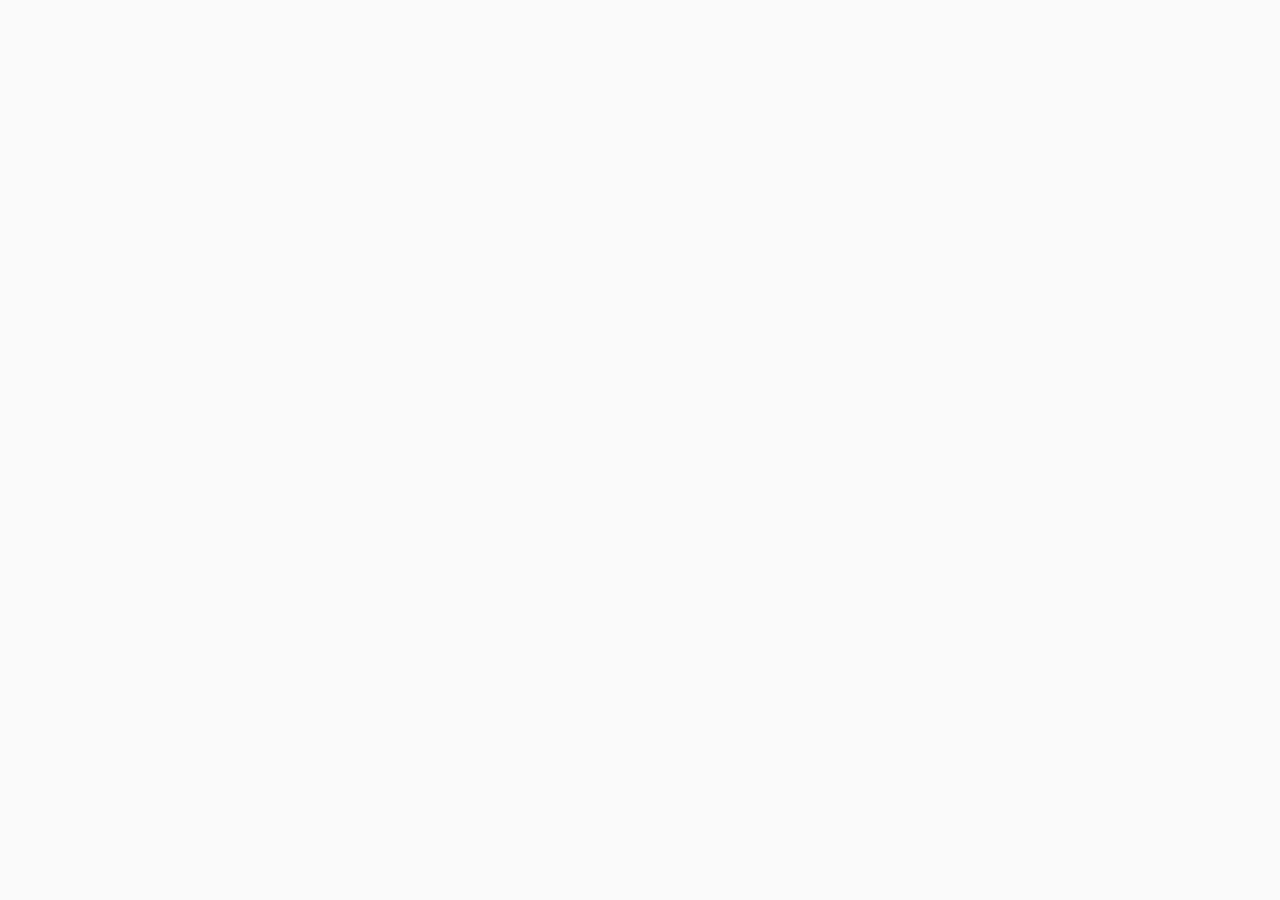
==== search/index.html @ 5ff27606 "criando o search" ====
<!DOCTYPE html>
<html lang="pt-br">
  <head>
    <meta charset="UTF-8" />
    <meta name="viewport" content="width=device-width, initial-scale=1.0" />
    <title>Instagram</title>
    <link rel="shortcut icon" href="../assets/icon/favicon.ico" />
    <link rel="stylesheet" href="../styles/css/pages/search.css" />
  </head>
  <body>

  </body>
</html>
---- styles/css/pages/search.css ----
* {
  margin: 0;
  padding: 0;
}

body,
html {
  height: 100%;
  width: 100%;
}

.tab-bar .action-icon {
  width: 24px;
  height: auto;
  cursor: pointer;
  margin: 0 15px;
}

*,
p {
  font-family: Arial;
}

body {
  max-width: 375px;
  margin: auto;
  background-color: #fafafa;
}

.tab-bar .action-icon {
  width: 24px;
  height: auto;
  cursor: pointer;
  margin: 0 15px;
}

.tab-bar {
  display: flex;
  justify-content: space-between;
  align-items: center;
  flex-direction: row;
  width: 100%;
  background-color: #f2f2f2;
  position: sticky;
  bottom: 0;
  padding: 10px 0;
  border-top: 1px solid #e2e2e2;
}
.tab-bar .action-icon {
  width: 22px;
}

/*# sourceMappingURL=search.css.map */
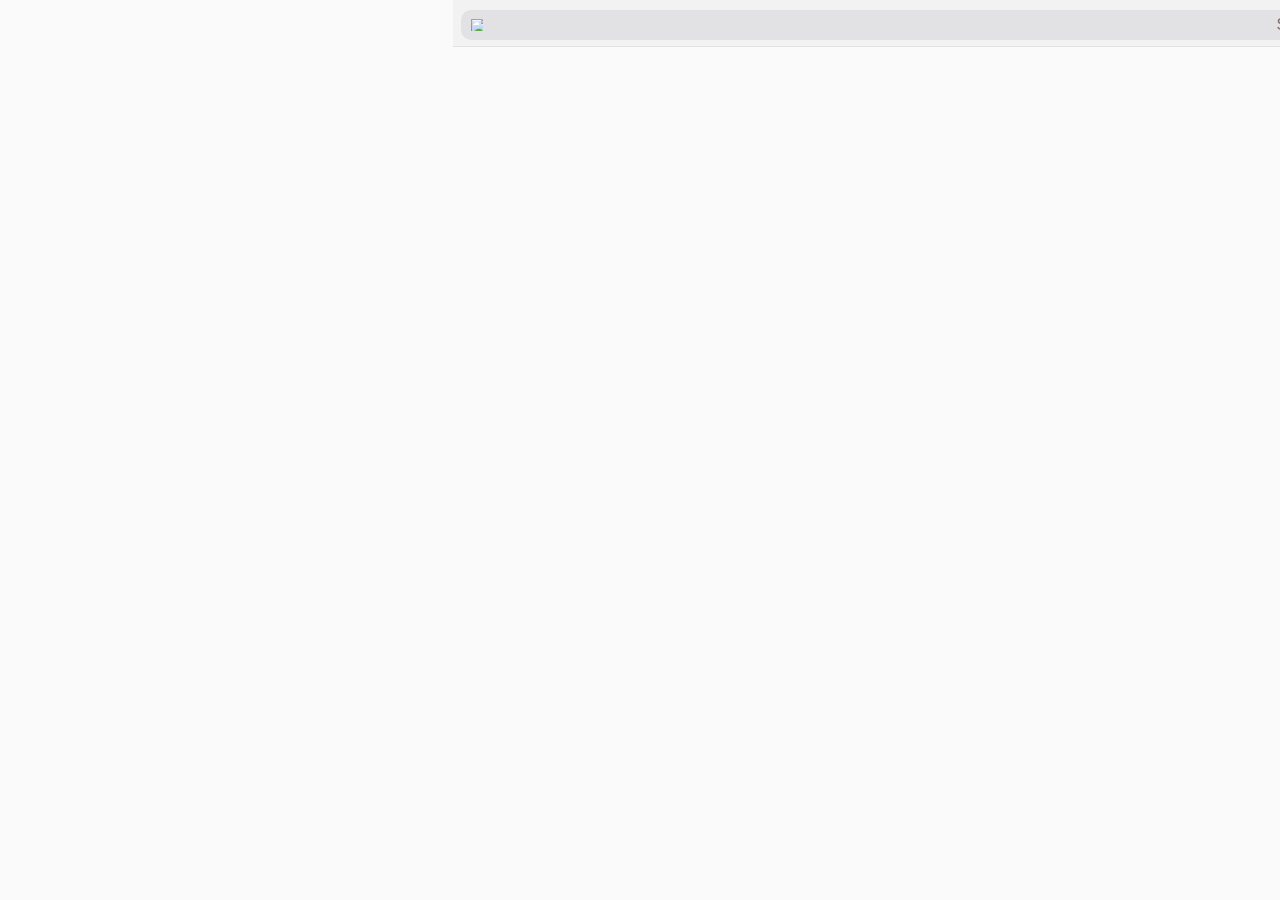
==== commit 615f97d7: "recurso pesquisar do search" ====
--- a/search/index.html
+++ b/search/index.html
@@ -8,6 +8,43 @@
     <link rel="stylesheet" href="../styles/css/pages/search.css" />
   </head>
   <body>
+    
+    <header>
+      <div class="search">
+          <img class="img-search" src="../assets/icon/search-icon.png" alt="search">
+        <input type="text" name="Pesquisar" id="txtBusca" placeholder="Search">
+      </div>
+      <a href="#">
+      <img class="img-search-2" src="../assets/icon/search-2-icon.png" alt="search"></a>
 
+      <section>
+        <div>
+
+        </div>
+      </section>
+
+    </header>
+
+    <main>
+
+    </main>
+
+<!--     <section class="tab-bar">
+      <a href="#"
+        ><img src="../assets/icon/home-icon.png" class="action-icon" alt=""
+      /></a>
+      <a href="#"
+        ><img src="../assets/icon/search-icon.png" class="action-icon" alt=""
+      /></a>
+      <a href="#"
+        ><img src="../assets/icon/add-icon.png" class="action-icon" alt=""
+      /></a>
+      <a href="#"
+        ><img src="../assets/icon/like-icon.png" class="action-icon" alt=""
+      /></a>
+      <a href="#"
+        ><img src="../assets/icon/user-icon.png" class="action-icon" alt=""
+      /></a>
+    </section> -->
   </body>
 </html>--- a/styles/css/pages/search.css
+++ b/styles/css/pages/search.css
@@ -50,4 +50,60 @@
   width: 22px;
 }
 
+header {
+  display: flex;
+  justify-content: space-between;
+  align-items: center;
+  flex-direction: row;
+  width: 100%;
+  padding: 10px 0 6px;
+  background-color: #f2f2f2;
+  position: fixed;
+  top: 0;
+  border-bottom: 1px solid #e2e2e2;
+  z-index: 1;
+}
+header .search {
+  display: flex;
+  justify-content: space-between;
+  align-items: center;
+  background-color: rgba(118, 118, 128, 0.12);
+  border: solid 1px;
+  border-radius: 10px;
+  width: 85%;
+  height: 30px;
+  top: auto;
+  right: auto;
+  bottom: auto;
+  left: auto;
+  margin-left: 8px;
+  border: none;
+}
+header .search .img-search {
+  width: 12.5px;
+  height: 12.5px;
+  align-self: center;
+  margin-left: 10px;
+  margin-right: 10px;
+}
+header .search .img-search-2 {
+  width: 18px;
+  height: 18px;
+}
+
+#txtBusca {
+  float: left;
+  background-color: transparent;
+  padding-left: 5px;
+  font-style: normal;
+  font-size: 16px;
+  border: none;
+  height: 30px;
+  width: 272px;
+  line-height: 22px;
+  letter-spacing: -0.3px;
+  color: rgba(60, 60, 67, 0.6);
+  align-self: center;
+}
+
 /*# sourceMappingURL=search.css.map */
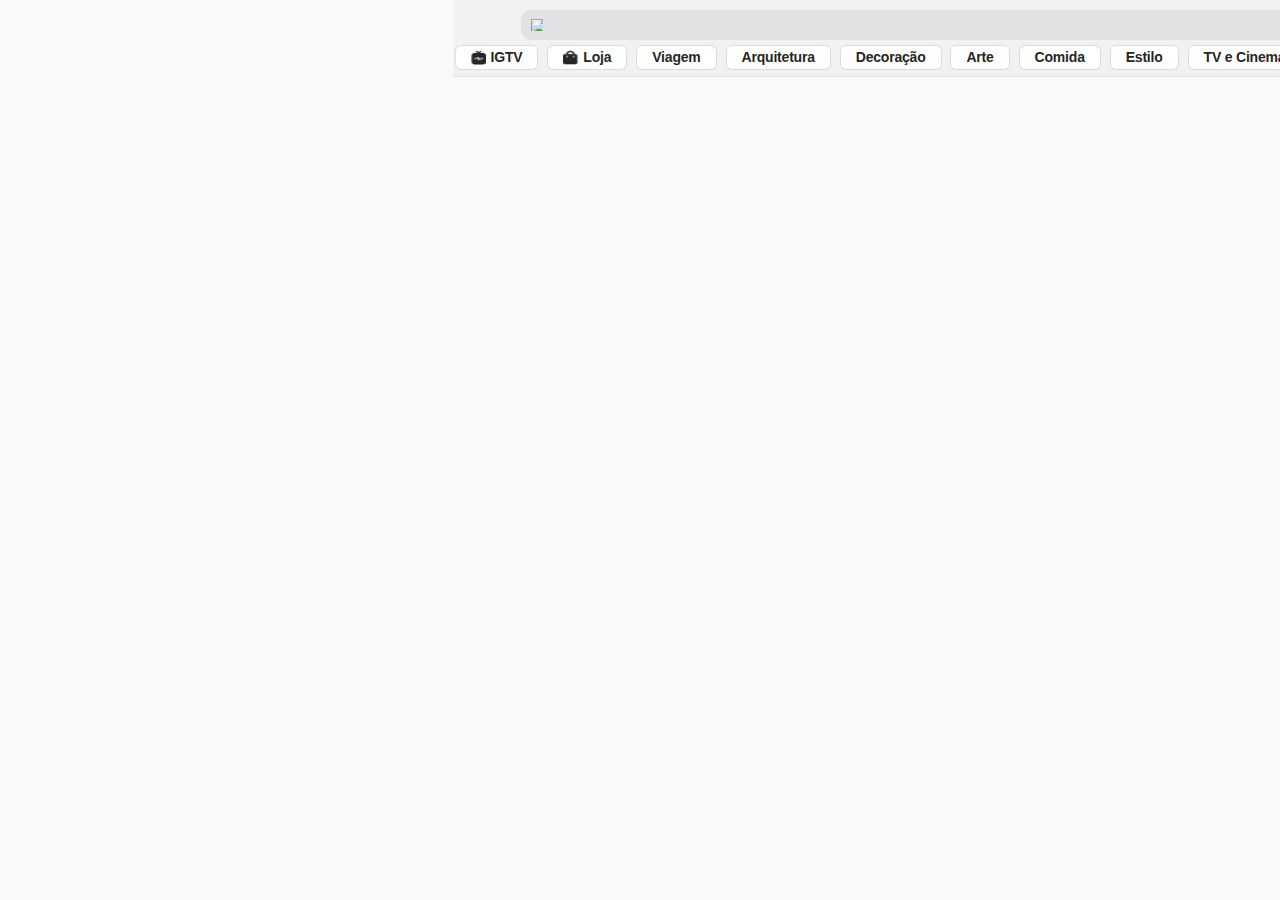
==== commit 81580336: "header completa finalizada" ====
--- a/search/index.html
+++ b/search/index.html
@@ -10,17 +10,97 @@
   <body>
     
     <header>
-      <div class="search">
+      <section class="flex-row">
+        <div class="search">
           <img class="img-search" src="../assets/icon/search-icon.png" alt="search">
         <input type="text" name="Pesquisar" id="txtBusca" placeholder="Search">
       </div>
       <a href="#">
-      <img class="img-search-2" src="../assets/icon/search-2-icon.png" alt="search"></a>
+        <img class="img-search-2" src="../assets/icon/search-2-icon.png" alt="search"></a>
+      </section>
 
-      <section>
-        <div>
 
-        </div>
+      <section class="tag-header"> 
+        <a href="#">
+          <div class="tag-box">
+            <img class="tag-img" src="../assets/icon/igtv.png" alt="IGTV">
+            <p class="text-box">IGTV</p>
+          </div>
+        </a>
+
+        <a href="#">
+          <div class="tag-box">
+            <img class="tag-img" src="../assets/icon/loja.png" alt="IGTV">
+            <p class="text-box">Loja</p>
+          </div>
+        </a>
+
+        <a href="#">
+          <div class="tag-box">
+            <p class="text-box">Viagem</p>
+          </div>
+        </a>
+
+        <a href="#">
+          <div class="tag-box">
+            <p class="text-box">Arquitetura</p>
+          </div>
+        </a>
+
+        <a href="#">
+          <div class="tag-box">
+            <p class="text-box">Decoração</p>
+          </div>
+        </a>
+
+        <a href="#">
+          <div class="tag-box">
+            <p class="text-box">Arte</p>
+          </div>
+        </a>
+
+        <a href="#">
+          <div class="tag-box">
+            <p class="text-box">Comida</p>
+          </div>
+        </a>
+
+        <a href="#">
+          <div class="tag-box">
+            <p class="text-box">Estilo</p>
+          </div>
+        </a>
+
+        <a href="#">
+          <div class="tag-box">
+            <p class="text-box">TV e Cinema</p>
+          </div>
+        </a>
+
+        <a href="#">
+          <div class="tag-box">
+            <p class="text-box">Faça você mesmo</p>
+          </div>
+        </a>
+
+        <a href="#">
+          <div class="tag-box">
+            <p class="text-box">Música</p>
+          </div>
+        </a>
+
+        <a href="#">
+          <div class="tag-box">
+            <p class="text-box">Esportes</p>
+          </div>
+        </a>
+
+        <a href="#">
+          <div class="tag-box">
+            <p class="text-box">Beleza</p>
+          </div>
+        </a>
+
       </section>
 
     </header>
--- a/styles/css/pages/search.css
+++ b/styles/css/pages/search.css
@@ -53,8 +53,8 @@
 header {
   display: flex;
   justify-content: space-between;
-  align-items: center;
-  flex-direction: row;
+  align-items: auto;
+  flex-direction: column;
   width: 100%;
   padding: 10px 0 6px;
   background-color: #f2f2f2;
@@ -65,18 +65,17 @@
 }
 header .search {
   display: flex;
+  flex-direction: row;
   justify-content: space-between;
-  align-items: center;
   background-color: rgba(118, 118, 128, 0.12);
   border: solid 1px;
   border-radius: 10px;
-  width: 85%;
+  width: 82.5%;
   height: 30px;
   top: auto;
   right: auto;
   bottom: auto;
   left: auto;
-  margin-left: 8px;
   border: none;
 }
 header .search .img-search {
@@ -89,6 +88,73 @@
 header .search .img-search-2 {
   width: 18px;
   height: 18px;
+}
+header .tag-header {
+  display: flex;
+  justify-content: space-between;
+  align-items: center;
+  flex-direction: row;
+  margin-top: 5px;
+  margin-right: 0;
+  margin-bottom: 0;
+  margin-left: 0;
+  overflow-x: auto;
+  /* Track */
+  /* Handle */
+}
+header .tag-header::-webkit-scrollbar {
+  height: 6px;
+  display: none;
+}
+header .tag-header::-webkit-scrollbar-track {
+  background-color: #f2f2f2;
+}
+header .tag-header::-webkit-scrollbar-thumb {
+  background: #c7c7c7;
+  border-radius: 5px;
+}
+header .tag-header a {
+  text-decoration: none;
+}
+header .tag-header .tag-box {
+  display: flex;
+  justify-content: space-between;
+  align-items: center;
+  flex-direction: row;
+  border: 1px solid rgba(60, 60, 67, 0.18);
+  box-sizing: border-box;
+  border-radius: 6px;
+  background: #FFFFFF;
+  padding-top: 3px;
+  padding-right: 15px;
+  padding-bottom: 3px;
+  padding-left: 15px;
+  margin-top: 0;
+  margin-right: 2px;
+  margin-bottom: 0;
+  margin-left: 2px;
+}
+header .tag-header .tag-box .tag-img {
+  width: 15px;
+  height: 15px;
+  margin-right: 5px;
+}
+header .tag-header .tag-box .text-box {
+  font-family: Arial;
+  font-style: normal;
+  font-weight: 600;
+  font-size: 14px;
+  line-height: 17px;
+  letter-spacing: -0.2px;
+  color: #262626;
+  white-space: nowrap;
+}
+
+.flex-row {
+  display: flex;
+  justify-content: space-evenly;
+  align-items: center;
+  flex-direction: row;
 }
 
 #txtBusca {
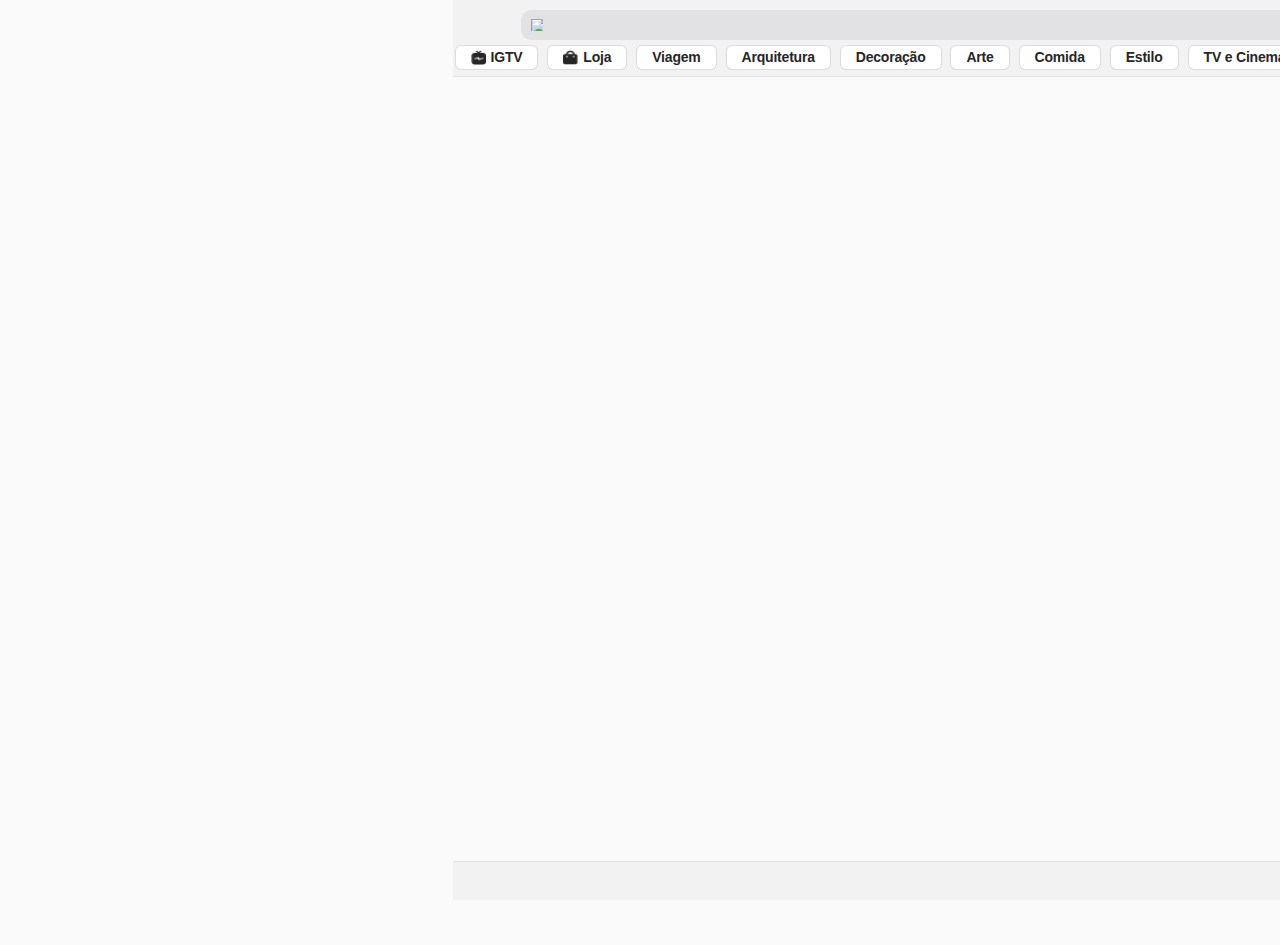
==== commit e7644e65: "setando e corrigindo o tab no footer" ====
--- a/search/index.html
+++ b/search/index.html
@@ -100,16 +100,16 @@
             <p class="text-box">Beleza</p>
           </div>
         </a>
+      </section>
+    </header>
+    <main>
+      <section class="img-galery">
 
       </section>
+    </main>
+   
 
-    </header>
-
-    <main>
-
-    </main>
-
-<!--     <section class="tab-bar">
+    <section class="tab-bar" id="footer">
       <a href="#"
         ><img src="../assets/icon/home-icon.png" class="action-icon" alt=""
       /></a>
@@ -125,6 +125,6 @@
       <a href="#"
         ><img src="../assets/icon/user-icon.png" class="action-icon" alt=""
       /></a>
-    </section> -->
+    </section>
   </body>
 </html>--- a/styles/css/pages/search.css
+++ b/styles/css/pages/search.css
@@ -172,4 +172,22 @@
   align-self: center;
 }
 
+#footer {
+  position: absolute;
+  bottom: 0;
+  width: 100%;
+}
+
+main {
+  display: flex;
+  justify-content: flex-start;
+  align-items: center;
+  flex-direction: column;
+  margin-top: 45px;
+}
+main .img-galery {
+  display: flex;
+  flex-direction: row;
+}
+
 /*# sourceMappingURL=search.css.map */
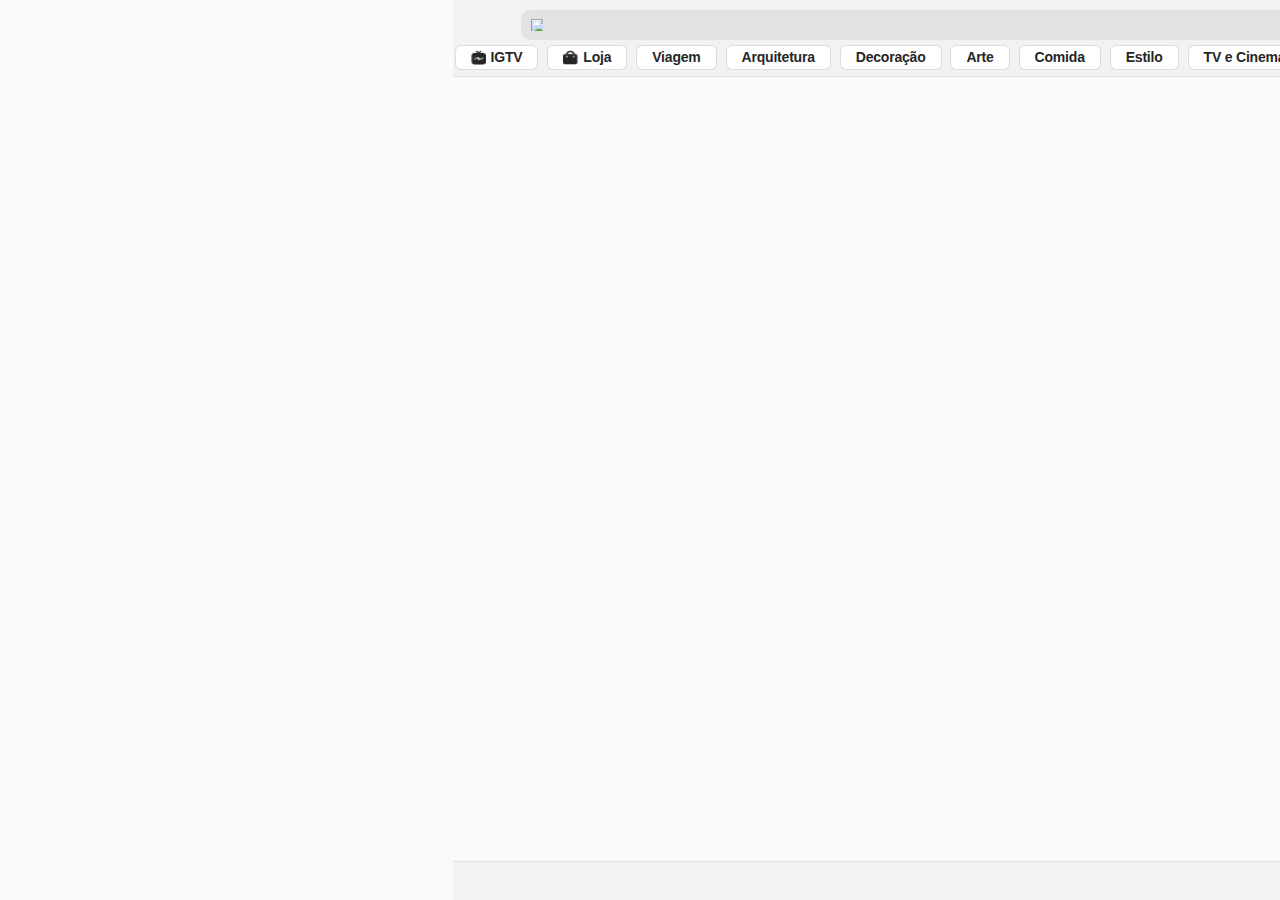
==== commit 4ec67e76: "corrigindo erros do reset e linkando os tabs bar" ====
--- a/search/index.html
+++ b/search/index.html
@@ -8,7 +8,6 @@
     <link rel="stylesheet" href="../styles/css/pages/search.css" />
   </head>
   <body>
-    
     <header>
       <section class="flex-row">
         <div class="search">
@@ -18,8 +17,6 @@
       <a href="#">
         <img class="img-search-2" src="../assets/icon/search-2-icon.png" alt="search"></a>
       </section>
-
-
       <section class="tag-header"> 
         <a href="#">
           <div class="tag-box">
@@ -27,74 +24,62 @@
             <p class="text-box">IGTV</p>
           </div>
         </a>
-
         <a href="#">
           <div class="tag-box">
             <img class="tag-img" src="../assets/icon/loja.png" alt="IGTV">
             <p class="text-box">Loja</p>
           </div>
         </a>
-
         <a href="#">
           <div class="tag-box">
             <p class="text-box">Viagem</p>
           </div>
         </a>
-
         <a href="#">
           <div class="tag-box">
             <p class="text-box">Arquitetura</p>
           </div>
         </a>
-
         <a href="#">
           <div class="tag-box">
             <p class="text-box">Decoração</p>
           </div>
         </a>
-
         <a href="#">
           <div class="tag-box">
             <p class="text-box">Arte</p>
           </div>
         </a>
-
         <a href="#">
           <div class="tag-box">
             <p class="text-box">Comida</p>
           </div>
         </a>
-
         <a href="#">
           <div class="tag-box">
             <p class="text-box">Estilo</p>
           </div>
         </a>
-
         <a href="#">
           <div class="tag-box">
             <p class="text-box">TV e Cinema</p>
           </div>
         </a>
-
         <a href="#">
           <div class="tag-box">
             <p class="text-box">Faça você mesmo</p>
           </div>
         </a>
-
         <a href="#">
           <div class="tag-box">
             <p class="text-box">Música</p>
           </div>
         </a>
-
         <a href="#">
           <div class="tag-box">
             <p class="text-box">Esportes</p>
           </div>
         </a>
-
         <a href="#">
           <div class="tag-box">
             <p class="text-box">Beleza</p>
@@ -107,10 +92,9 @@
 
       </section>
     </main>
-   
 
     <section class="tab-bar" id="footer">
-      <a href="#"
+      <a href="../home/index.html"
         ><img src="../assets/icon/home-icon.png" class="action-icon" alt=""
       /></a>
       <a href="#"
--- a/styles/css/pages/search.css
+++ b/styles/css/pages/search.css
@@ -5,7 +5,6 @@
 
 body,
 html {
-  height: 100%;
   width: 100%;
 }
 
@@ -174,7 +173,6 @@
 
 #footer {
   position: absolute;
-  bottom: 0;
   width: 100%;
 }
 
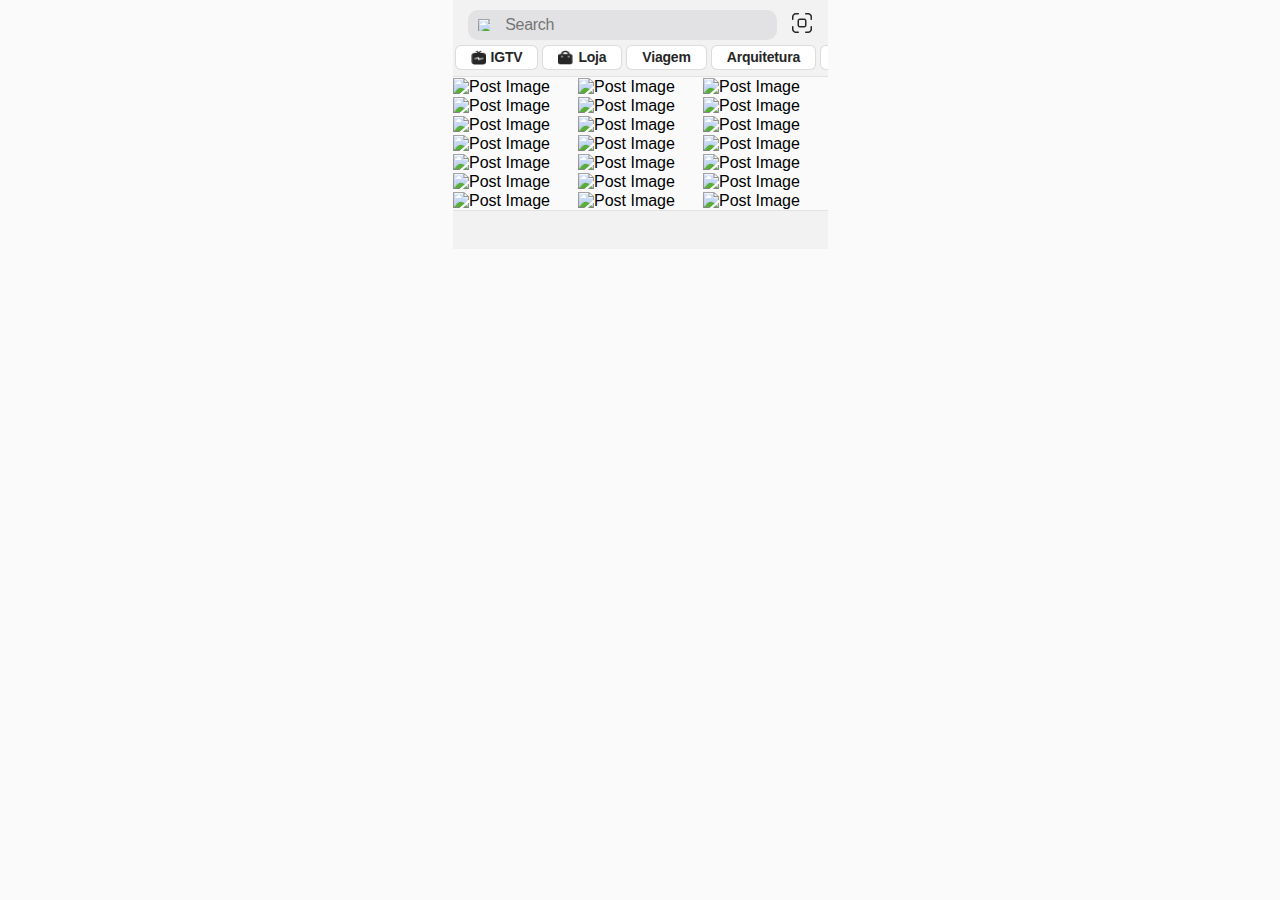
==== commit d76a40dd: "finalizando o search" ====
--- a/search/index.html
+++ b/search/index.html
@@ -88,12 +88,32 @@
       </section>
     </header>
     <main>
-      <section class="img-galery">
-
-      </section>
+        <div class="suggestions-container">
+          <img class="post-img" src="https://picsum.photos/100/100?random=1" alt="Post Image">
+          <img class="post-img" src="https://picsum.photos/100/100?random=2" alt="Post Image">
+          <img class="post-img" src="https://picsum.photos/100/100?random=3" alt="Post Image">
+          <img class="post-img" src="https://picsum.photos/100/100?random=4" alt="Post Image">
+          <img class="post-img" src="https://picsum.photos/100/100?random=5" alt="Post Image">
+          <img class="post-img" src="https://picsum.photos/100/100?random=6" alt="Post Image">
+          <img class="post-img" src="https://picsum.photos/100/100?random=7" alt="Post Image">
+          <img class="post-img" src="https://picsum.photos/100/100?random=8" alt="Post Image">
+          <img class="post-img" src="https://picsum.photos/100/100?random=9" alt="Post Image">
+          <img class="post-img" src="https://picsum.photos/100/100?random=10" alt="Post Image">
+          <img class="post-img" src="https://picsum.photos/100/100?random=11" alt="Post Image">
+          <img class="post-img" src="https://picsum.photos/100/100?random=12" alt="Post Image">
+          <img class="post-img" src="https://picsum.photos/100/100?random=13" alt="Post Image">
+          <img class="post-img" src="https://picsum.photos/100/100?random=14" alt="Post Image">
+          <img class="post-img" src="https://picsum.photos/100/100?random=15" alt="Post Image">
+          <img class="post-img" src="https://picsum.photos/100/100?random=11" alt="Post Image">
+          <img class="post-img" src="https://picsum.photos/100/100?random=12" alt="Post Image">
+          <img class="post-img" src="https://picsum.photos/100/100?random=13" alt="Post Image">
+          <img class="post-img" src="https://picsum.photos/100/100?random=14" alt="Post Image">
+          <img class="post-img" src="https://picsum.photos/100/100?random=15" alt="Post Image">
+          <img class="post-img" src="https://picsum.photos/100/100?random=15" alt="Post Image">
+        </div>
     </main>
 
-    <section class="tab-bar" id="footer">
+    <section class="tab-bar">
       <a href="../home/index.html"
         ><img src="../assets/icon/home-icon.png" class="action-icon" alt=""
       /></a>
--- a/styles/css/pages/search.css
+++ b/styles/css/pages/search.css
@@ -57,7 +57,7 @@
   width: 100%;
   padding: 10px 0 6px;
   background-color: #f2f2f2;
-  position: fixed;
+  /*     position: fixed; */
   top: 0;
   border-bottom: 1px solid #e2e2e2;
   z-index: 1;
@@ -171,21 +171,26 @@
   align-self: center;
 }
 
-#footer {
-  position: absolute;
+main {
   width: 100%;
 }
-
-main {
+main .suggestions-container {
   display: flex;
   justify-content: flex-start;
-  align-items: center;
-  flex-direction: column;
-  margin-top: 45px;
+  align-items: flex-start;
+  flex-direction: row;
+  flex-wrap: wrap;
+  width: 100%;
 }
-main .img-galery {
-  display: flex;
-  flex-direction: row;
+main .suggestions-container .post-img {
+  margin: 0.5px;
+  box-sizing: border-box;
+  width: calc(33.33% - 1px);
+  height: auto;
+  object-fit: cover;
+}
+main .suggestions-container .post-img:nth-child(3n) {
+  padding-left: 0;
 }
 
 /*# sourceMappingURL=search.css.map */
